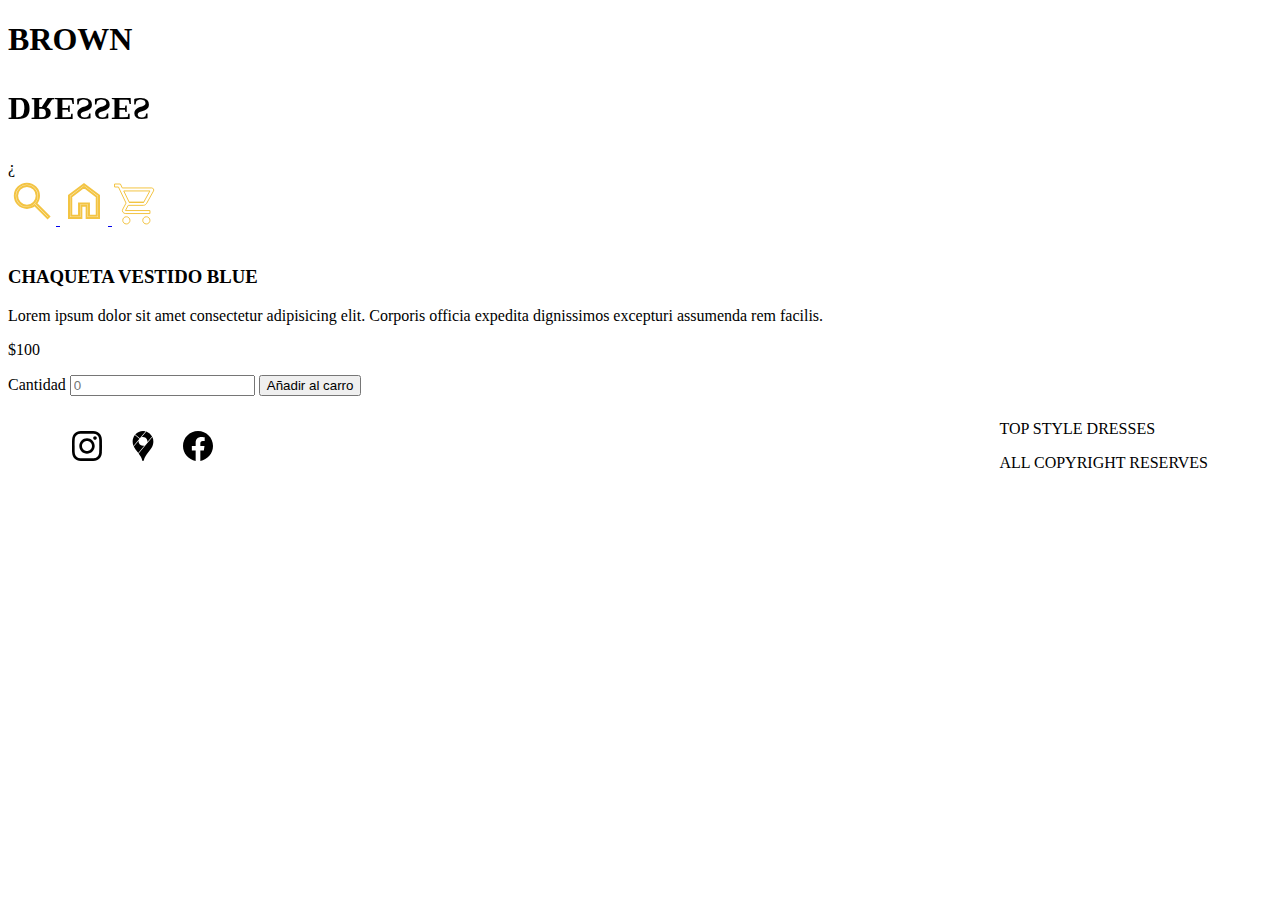
==== pages/productos/producto8.html @ 60543dbd "Update producto8.html" ====
<!DOCTYPE html>
<html lang="en">
<head>
    <meta charset="UTF-8">
    <meta http-equiv="X-UA-Compatible" content="IE=edge">
    <meta name="viewport" content="width=device-width, initial-scale=1.0">
    <title>BROWN DRESSES</title>
    <link rel="stylesheet" href="../../assets/css/productos.css">
    <svg xmlns="http://www.w3.org/2000/svg" style="display: none;">
        <symbol id="add-circle">
            <path fill="#f3c443" d="M22.65 34h3v-8.3H34v-3h-8.35V14h-3v8.7H14v3h8.65ZM24 44q-4.1 0-7.75-1.575-3.65-1.575-6.375-4.3-2.725-2.725-4.3-6.375Q4 28.1 4 23.95q0-4.1 1.575-7.75 1.575-3.65 4.3-6.35 2.725-2.7 6.375-4.275Q19.9 4 24.05 4q4.1 0 7.75 1.575 3.65 1.575 6.35 4.275 2.7 2.7 4.275 6.35Q44 19.85 44 24q0 4.1-1.575 7.75-1.575 3.65-4.275 6.375t-6.35 4.3Q28.15 44 24 44Z"/>
            <path fill="#000" d="M22.65 34h3v-8.3H34v-3h-8.35V14h-3v8.7H14v3h8.65ZM24 44q-4.1 0-7.75-1.575-3.65-1.575-6.375-4.3-2.725-2.725-4.3-6.375Q4 28.1 4 23.95q0-4.1 1.575-7.75 1.575-3.65 4.3-6.35 2.725-2.7 6.375-4.275Q19.9 4 24.05 4q4.1 0 7.75 1.575 3.65 1.575 6.35 4.275 2.7 2.7 4.275 6.35Q44 19.85 44 24q0 4.1-1.575 7.75-1.575 3.65-4.275 6.375t-6.35 4.3Q28.15 44 24 44Zm.05-3q7.05 0 12-4.975T41 23.95q0-7.05-4.95-12T24 7q-7.05 0-12.025 4.95Q7 16.9 7 24q0 7.05 4.975 12.025Q16.95 41 24.05 41ZM24 24Z">
        </symbol>
    </svg>
</head>

<body>
    <header class="header">
        <h1><span>BROWN</span><br><span><p style="transform: rotateX(180deg);">DRESSES</p></span></h1>
¿
    </header>
    <nav class="nav-flotante">
        <a href="#" id="searchIcon">
            <svg xmlns="http://www.w3.org/2000/svg" height="48" width="48">
                <path stroke="#f3c443" stroke-width="2" fill="none" d="m39.55 41.1-13-12.95q-1.5 1.3-3.475 2.025-1.975.725-4.125.725-5.1 0-8.625-3.525Q6.8 23.85 6.8 18.8q0-5 3.525-8.525Q13.85 6.75 18.9 6.75q5.05 0 8.575 3.525Q31 13.8 31 18.8q0 2.1-.725 4.1-.725 2-2.075 3.6l13 12.95Zm-20.6-12.45q4.05 0 6.9-2.875Q28.7 22.9 28.7 18.8t-2.85-6.95Q23 9 18.95 9q-4.15 0-7 2.85Q9.1 14.7 9.1 18.8t2.85 6.975q2.85 2.875 7 2.875Z"/>
            </svg>
        </a>
        <a href="../../index.html" id="homeIcon">
            <svg xmlns="http://www.w3.org/2000/svg" height="48" width="48">
                <path stroke-width="2" stroke="#f3c443" fill="none" d="M11.25 38.75h7.8V26.5h9.9v12.25h7.8v-19.1L24 10.05l-12.75 9.6ZM9 41V18.5L24 7.2l15 11.3V41H26.65V28.75h-5.3V41Zm15-16.65Z"/>
            </svg>
        </a>
        <a href="../carro-compras/carro-compras.html" id="cartIcon">
            <svg xmlns="http://www.w3.org/2000/svg" height="45" width="45"><path stroke-width="1" stroke="#f3c443" fill="none" d="M14.35 43.95q-1.5 0-2.55-1.05-1.05-1.05-1.05-2.55 0-1.5 1.05-2.55 1.05-1.05 2.55-1.05 1.5 0 2.55 1.05 1.05 1.05 1.05 2.55 0 1.5-1.05 2.55-1.05 1.05-2.55 1.05Zm20 0q-1.5 0-2.55-1.05-1.05-1.05-1.05-2.55 0-1.5 1.05-2.55 1.05-1.05 2.55-1.05 1.5 0 2.55 1.05 1.05 1.05 1.05 2.55 0 1.5-1.05 2.55-1.05 1.05-2.55 1.05Zm-22.6-33 5.5 11.4h14.4l6.25-11.4Zm-1.5-3H39.7q1.15 0 1.75 1.05.6 1.05 0 2.1L34.7 23.25q-.55.95-1.425 1.525t-1.925.575H16.2l-2.8 5.2h24.55v3h-24.1q-2.1 0-3.025-1.4-.925-1.4.025-3.15l3.2-5.9L6.45 7h-3.9V4H8.4Zm7 14.4h14.4Z"/></svg>
        </a>
    </nav>
    <div class="main">
        <div class="producto">
            <img src="../../assets/img/ropa4.png" style="filter:invert(100%);" alt="">
            <div class="descripcion">
                <h3>CHAQUETA VESTIDO BLUE</h3>
                <p>Lorem ipsum dolor sit amet consectetur adipisicing elit. Corporis officia expedita dignissimos excepturi assumenda rem facilis.</p>
                <div class="alig-precio-opcion">
                    <p id="precio">$100</p>
                    <div class="opciones">
                    <label for="cantidad">Cantidad</label>
                    <input type="number" name="cantidad" id="cantidad" placeholder="0">
                    <button>Añadir al carro</button>
                </div>
                </div>
            </div>
        </div>
    </div>
    <footer style="display: flex; padding:.5rem 5vw; justify-content: space-between; align-items: center;">
        <div style="display: flex; column-gap:2vw;">
            <svg role="img" viewBox="0 0 24 24" xmlns="http://www.w3.org/2000/svg" width="30"><title>Instagram</title><path d="M12 0C8.74 0 8.333.015 7.053.072 5.775.132 4.905.333 4.14.63c-.789.306-1.459.717-2.126 1.384S.935 3.35.63 4.14C.333 4.905.131 5.775.072 7.053.012 8.333 0 8.74 0 12s.015 3.667.072 4.947c.06 1.277.261 2.148.558 2.913.306.788.717 1.459 1.384 2.126.667.666 1.336 1.079 2.126 1.384.766.296 1.636.499 2.913.558C8.333 23.988 8.74 24 12 24s3.667-.015 4.947-.072c1.277-.06 2.148-.262 2.913-.558.788-.306 1.459-.718 2.126-1.384.666-.667 1.079-1.335 1.384-2.126.296-.765.499-1.636.558-2.913.06-1.28.072-1.687.072-4.947s-.015-3.667-.072-4.947c-.06-1.277-.262-2.149-.558-2.913-.306-.789-.718-1.459-1.384-2.126C21.319 1.347 20.651.935 19.86.63c-.765-.297-1.636-.499-2.913-.558C15.667.012 15.26 0 12 0zm0 2.16c3.203 0 3.585.016 4.85.071 1.17.055 1.805.249 2.227.415.562.217.96.477 1.382.896.419.42.679.819.896 1.381.164.422.36 1.057.413 2.227.057 1.266.07 1.646.07 4.85s-.015 3.585-.074 4.85c-.061 1.17-.256 1.805-.421 2.227-.224.562-.479.96-.899 1.382-.419.419-.824.679-1.38.896-.42.164-1.065.36-2.235.413-1.274.057-1.649.07-4.859.07-3.211 0-3.586-.015-4.859-.074-1.171-.061-1.816-.256-2.236-.421-.569-.224-.96-.479-1.379-.899-.421-.419-.69-.824-.9-1.38-.165-.42-.359-1.065-.42-2.235-.045-1.26-.061-1.649-.061-4.844 0-3.196.016-3.586.061-4.861.061-1.17.255-1.814.42-2.234.21-.57.479-.96.9-1.381.419-.419.81-.689 1.379-.898.42-.166 1.051-.361 2.221-.421 1.275-.045 1.65-.06 4.859-.06l.045.03zm0 3.678c-3.405 0-6.162 2.76-6.162 6.162 0 3.405 2.76 6.162 6.162 6.162 3.405 0 6.162-2.76 6.162-6.162 0-3.405-2.76-6.162-6.162-6.162zM12 16c-2.21 0-4-1.79-4-4s1.79-4 4-4 4 1.79 4 4-1.79 4-4 4zm7.846-10.405c0 .795-.646 1.44-1.44 1.44-.795 0-1.44-.646-1.44-1.44 0-.794.646-1.439 1.44-1.439.793-.001 1.44.645 1.44 1.439z"/></svg>
            <svg role="img" viewBox="0 0 24 24" xmlns="http://www.w3.org/2000/svg" width="30"><title>Google Maps</title><path d="M19.527 4.799c1.212 2.608.937 5.678-.405 8.173-1.101 2.047-2.744 3.74-4.098 5.614-.619.858-1.244 1.75-1.669 2.727-.141.325-.263.658-.383.992-.121.333-.224.673-.34 1.008-.109.314-.236.684-.627.687h-.007c-.466-.001-.579-.53-.695-.887-.284-.874-.581-1.713-1.019-2.525-.51-.944-1.145-1.817-1.79-2.671L19.527 4.799zM8.545 7.705l-3.959 4.707c.724 1.54 1.821 2.863 2.871 4.18.247.31.494.622.737.936l4.984-5.925-.029.01c-1.741.601-3.691-.291-4.392-1.987a3.377 3.377 0 0 1-.209-.716c-.063-.437-.077-.761-.004-1.198l.001-.007zM5.492 3.149l-.003.004c-1.947 2.466-2.281 5.88-1.117 8.77l4.785-5.689-.058-.05-3.607-3.035zM14.661.436l-3.838 4.563a.295.295 0 0 1 .027-.01c1.6-.551 3.403.15 4.22 1.626.176.319.323.683.377 1.045.068.446.085.773.012 1.22l-.003.016 3.836-4.561A8.382 8.382 0 0 0 14.67.439l-.009-.003zM9.466 5.868L14.162.285l-.047-.012A8.31 8.31 0 0 0 11.986 0a8.439 8.439 0 0 0-6.169 2.766l-.016.018 3.665 3.084z"/></svg>
            <svg role="img" viewBox="0 0 24 24" xmlns="http://www.w3.org/2000/svg" width="30"><title>Facebook</title><path d="M24 12.073c0-6.627-5.373-12-12-12s-12 5.373-12 12c0 5.99 4.388 10.954 10.125 11.854v-8.385H7.078v-3.47h3.047V9.43c0-3.007 1.792-4.669 4.533-4.669 1.312 0 2.686.235 2.686.235v2.953H15.83c-1.491 0-1.956.925-1.956 1.874v2.25h3.328l-.532 3.47h-2.796v8.385C19.612 23.027 24 18.062 24 12.073z"/></svg>
        </div>
        <div>
            <p>TOP STYLE DRESSES</p>
            <P>ALL COPYRIGHT RESERVES</P>
        </div>

    </footer>
    <div class="sidebar-margin"></div>

</body>
</html>
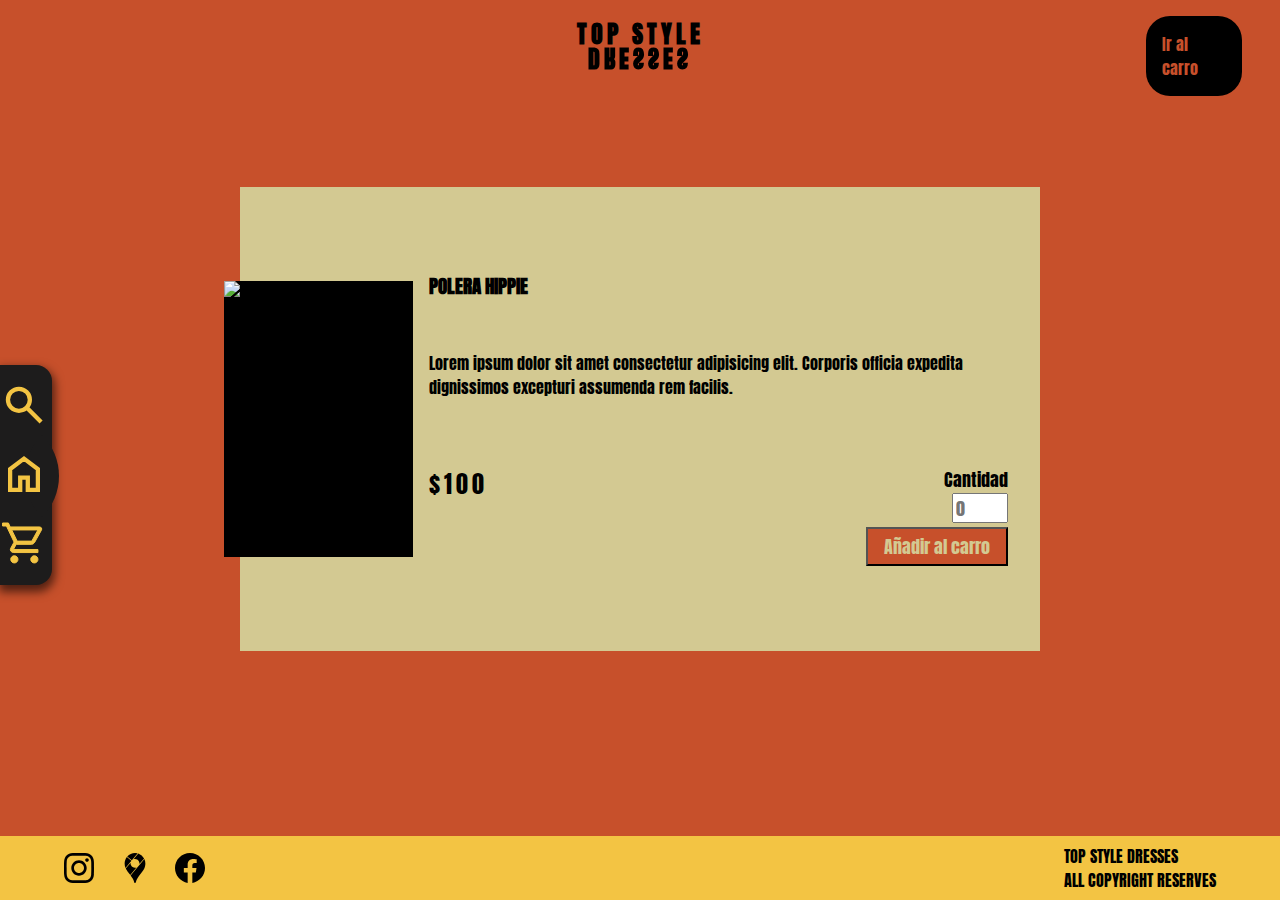
==== commit 79c0e31b: "Modulo3" ====
--- a/pages/productos/producto8.html
+++ b/pages/productos/producto8.html
@@ -4,7 +4,7 @@
     <meta charset="UTF-8">
     <meta http-equiv="X-UA-Compatible" content="IE=edge">
     <meta name="viewport" content="width=device-width, initial-scale=1.0">
-    <title>BROWN DRESSES</title>
+    <title>E-Commerce</title>
     <link rel="stylesheet" href="../../assets/css/productos.css">
     <svg xmlns="http://www.w3.org/2000/svg" style="display: none;">
         <symbol id="add-circle">
@@ -16,8 +16,10 @@
 
 <body>
     <header class="header">
-        <h1><span>BROWN</span><br><span><p style="transform: rotateX(180deg);">DRESSES</p></span></h1>
-¿
+        <h1><span>TOP STYLE</span><br><span><p style="transform: rotateX(180deg);">DRESSES</p></span></h1>
+        <div class="boton-carro">
+            <p id="irAlCarro">Ir al carro</p>
+        </div>
     </header>
     <nav class="nav-flotante">
         <a href="#" id="searchIcon">
@@ -36,15 +38,15 @@
     </nav>
     <div class="main">
         <div class="producto">
-            <img src="../../assets/img/ropa4.png" style="filter:invert(100%);" alt="">
+            <img src="../../assets/img/ropa1.png" alt="polera-hippie">
             <div class="descripcion">
-                <h3>CHAQUETA VESTIDO BLUE</h3>
+                <h3>POLERA HIPPIE</h3>
                 <p>Lorem ipsum dolor sit amet consectetur adipisicing elit. Corporis officia expedita dignissimos excepturi assumenda rem facilis.</p>
                 <div class="alig-precio-opcion">
                     <p id="precio">$100</p>
                     <div class="opciones">
                     <label for="cantidad">Cantidad</label>
-                    <input type="number" name="cantidad" id="cantidad" placeholder="0">
+                    <input type="number" name="cantidad" id="cantidad" placeholder="0" min=0>
                     <button>Añadir al carro</button>
                 </div>
                 </div>
@@ -64,6 +66,5 @@
 
     </footer>
     <div class="sidebar-margin"></div>
-
 </body>
-</html>
+</html>--- a/assets/css/productos.css
+++ b/assets/css/productos.css
@@ -0,0 +1,301 @@
+@import url('https://fonts.googleapis.com/css2?family=Alfa+Slab+One&family=Anton&family=Cormorant+SC:wght@300;400;600;700&display=swap');
+:root{
+    --color1: #f3c443;
+    --color2: #c7502b;
+    --color3: #f3c443;
+}
+*{
+    margin: 0;
+    /* font-family: 'Alfa Slab One', cursive; */
+    font-family: 'Anton', sans-serif;
+    /* font-family: 'Cormorant SC', serif; */
+    box-sizing: content-box;
+}
+html{
+    position: relative;
+    min-height: 100vh;
+}
+body{
+    background-color: var(--color2);
+    min-height: inherit;
+    position: absolute;
+    width: 100%;
+}
+
+
+.header{
+    position: relative;
+    max-width: 100%;
+}
+.header h1{
+    position: relative;
+    margin-top: 1rem;
+    font-size: 1.5rem;
+    text-align: center;
+    letter-spacing: .25rem;
+    margin-bottom: 1rem;
+}
+
+/* DRESSES */
+.header h1 span:nth-child(3){
+    position: relative;
+    top: -.75rem;
+}
+
+.boton-carro{
+    position: absolute;
+    right: 0;
+    top: 0;
+}
+
+/* IR AL CARRO */
+.header #irAlCarro{
+    margin-right: 3vw;
+    background-color: black;
+    color: var(--color2);
+    width: 4rem;
+    padding: 1rem;
+    border-radius: 1.5rem;
+}
+
+.nav-flotante{
+    position: fixed;
+    z-index: 2000;
+    display: flex;
+    flex-direction: column;
+    padding: 1rem .25rem 1rem 0;
+    background-color: rgb(29, 28, 28);
+    row-gap: 1rem;
+    border-radius: 0 1rem 1rem 0;
+    box-shadow: 1px 5px 10px 2px rgba(0, 0, 0, 0.589);
+    bottom: 35vh;
+}
+.nav-flotante a svg [fill]{
+    fill: var(--color1);
+}
+.nav-flotante a svg:hover [fill]{
+    animation: fill-svg 3s linear forwards;
+}
+
+@keyframes fill-svg {
+    0%{
+        fill: none;
+    }
+    100%{
+        fill: #fcb900;
+    }
+}
+
+.nav-flotante a svg:hover{
+    stroke-dasharray: 400;
+    stroke-dashoffset: 400;
+    animation: nav-icon 2.5s linear forwards;
+}
+
+@keyframes nav-icon {
+    100%{
+        stroke-dashoffset: 0;
+    }
+}
+.nav-flotante::before{
+    content: "";
+    height: 58px;
+    width: 58px;
+    position: absolute;
+    z-index: -1;
+    right: -1.2rem;
+    bottom: 5rem;
+    background-color: rgb(29, 28, 28);
+    border-radius: 0 100%;
+    transform: rotateZ(45deg)
+}
+@media (max-width: 1020px){
+    .sidebar-margin{
+        display: block;
+        width: 100%;
+        height: 10vh;
+        background-color: var(--color1);
+    }
+    .nav-flotante{
+        width: 100%;
+        height: 5vh;
+        z-index: 2000;
+        display: flex;
+        flex-direction: row;
+        justify-content: space-evenly;
+        padding: .75rem .25rem 1.5rem 0;
+        background-color: rgb(29, 28, 28);
+        row-gap: 0;
+        border-radius: 0;
+        box-shadow: 1px 5px 10px 2px rgba(0, 0, 0, 0.589);
+        bottom: 0;
+        left: 0;
+        visibility:visible;
+    }
+    .nav-flotante::before{
+        content: none;
+    }
+    #homeIcon{
+        position: relative;
+        top: -1.5rem;
+        height: 3em;
+        width: 3em;
+        background-color: var(--color1);
+        border-radius: 50%;
+        padding: 1.5rem;
+        border: solid 5px rgb(29, 28, 28);
+    }
+    #homeIcon svg [fill]{
+        fill: rgb(29, 28, 28);
+        stroke: rgb(29, 28, 28);
+    }
+}
+
+#searchIcon:hover::before{
+    content: "buscar";
+    position: absolute;
+    right: -5.5rem;
+    top: 1.5rem;
+    background-color: rgb(29, 28, 28);
+    color: var(--color1);
+    padding: .25rem 1rem;
+    animation: text-icon-hover .25s linear forwards;
+}
+#homeIcon:hover::before{
+    content: "inicio";
+    position: absolute;
+    right: -5rem;
+    top: 6rem;
+    background-color: rgb(29, 28, 28);
+    color: var(--color1);
+    padding: .25rem 1rem;
+    animation: text-icon-hover .25s linear forwards;
+}
+#cartIcon:hover::before{
+    content: "Carro de compras";
+    position: absolute;
+    right: -9.9rem;
+    top: 10rem;
+    background-color: rgb(29, 28, 28);
+    color: var(--color1);
+    padding: .25rem 1rem;
+    animation: text-icon-hover .25s linear forwards;
+}
+@keyframes text-icon-hover {
+    0%{
+        opacity: 0;
+        transform: translate(-1rem,0);
+    }
+    60%{
+        transform: translate(.3rem,0);    
+    }
+    100%{
+        opacity: 1;
+        transform: translate(0rem,0);
+    }
+}
+@media (max-width:1020px) {
+    #searchIcon:hover::before,
+    #homeIcon:hover::before,
+    #cartIcon:hover::before{
+        content: none   ;
+        animation: none;
+    }
+}
+.main{
+    height: 80vh;
+    width: 100%;
+    display: flex;
+    justify-content: center;
+    align-items: center;
+}
+.producto{
+    padding: 1rem;
+    width: 60%;
+    height: 60%;
+    display: flex;
+    justify-content: center;
+    align-items: center;
+    background-color: rgb(211, 201, 146);
+    margin-bottom: 10vh;
+}
+
+.producto img{
+    height: 276px;
+    width: 275px;
+    margin-left: -2rem;
+    background-color: black;
+    box-shadow: 0 0 10  px 1px black;
+}
+
+.descripcion{
+    height: 80%;
+    padding: 1rem;
+    display: flex;
+    flex-direction: column;
+    justify-content: space-around;
+}
+#precio{
+    font-size: 1.5rem;
+    letter-spacing: .25rem;
+}
+.alig-precio-opcion{
+    display: flex;
+    width: 100%;
+    justify-content: space-between;
+    margin-top: 1rem;
+}
+.opciones{
+    display: flex;
+    flex-direction: column;
+    align-items: flex-end;
+}
+
+.opciones input{
+    width: 3rem;
+    height: 1.5rem;
+    font-size: 1.1rem;
+}
+.opciones label{
+    font-size: 1.1rem;
+}
+
+/* AÑADIR AL CARRO */
+.opciones button{
+    background-color: var(--color2);
+    color: rgb(211, 201, 146);
+    padding: .25rem 1rem;
+    margin-top: .25rem;
+    font-size: 1.1rem;
+}
+
+@media (max-width: 900px) {
+    .main{
+        height: 100vh;
+    }
+    .producto img{
+        margin-left: 0;
+    }
+    .producto{
+        flex-direction: column;
+        height: auto;
+    }
+}
+
+footer div:nth-child(1){
+    display: flex;
+    column-gap: 2vw;
+}
+
+footer{
+    background-color: var(--color1);
+    position: absolute;
+    bottom: 0;
+    left: 0;
+    right: 0;
+}
+@media (max-width:1020px) {
+    footer{
+        bottom: 10vh;
+    }
+}